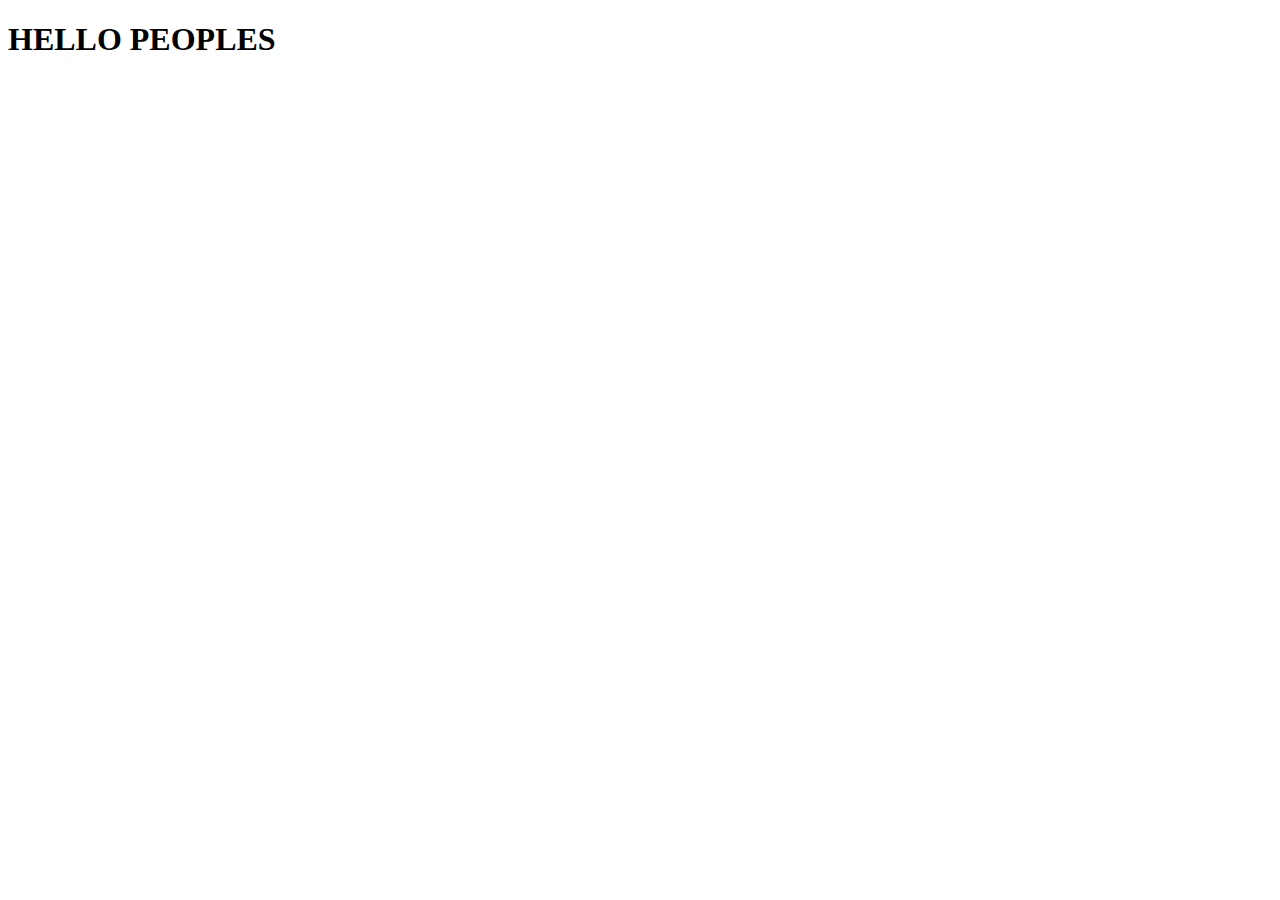
==== hardware.html @ d93e53a7 "nc" ====
<!--
To change this template use Tools | Templates.
-->
<!DOCTYPE HTML PUBLIC "-//W3C//DTD HTML 4.01 Transitional//EN" "http://www.w3.org/TR/html4/loose.dtd">
<html>
<head>
    <title></title>
</head>
<body>
<h1>HELLO PEOPLES</h1>
</body>
</html>
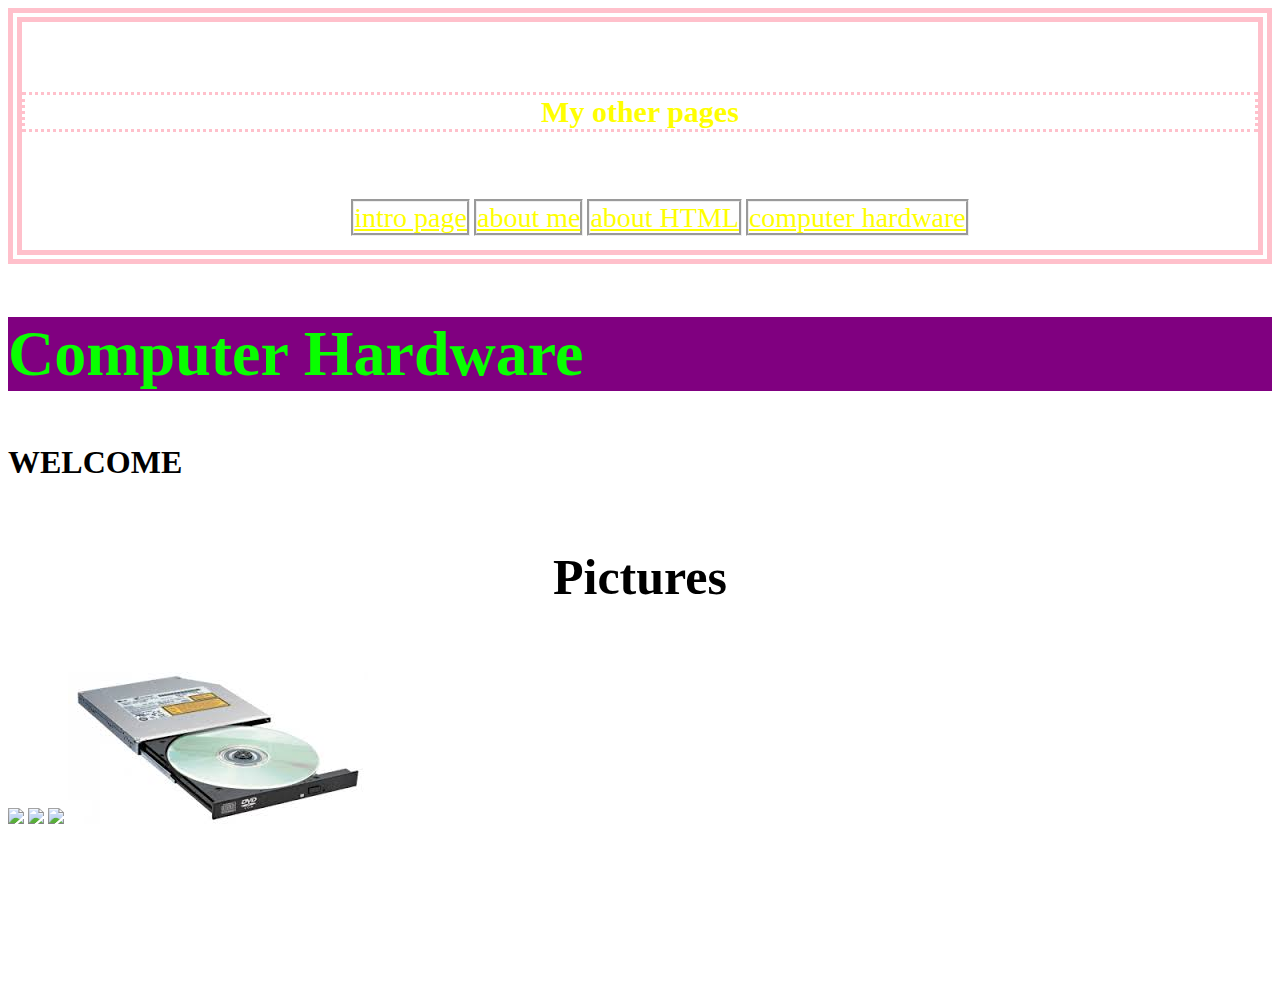
==== commit 6ed9ede1: "changed intro to index" ====
--- a/hardware.html
+++ b/hardware.html
@@ -4,9 +4,44 @@
 <!DOCTYPE HTML PUBLIC "-//W3C//DTD HTML 4.01 Transitional//EN" "http://www.w3.org/TR/html4/loose.dtd">
 <html>
 <head>
-    <title></title>
+    <title>HARDWARE</title>
+    <link rel="stylesheet" type="text/css" href="indexstyle.css">
+    <link rel="stylesheet" type="text/css" href="navbar.css">
 </head>
+    <style>
+        h4 {
+            color:black;
+            font-size:100px
+            text-align :center;
+        }
+        .text-hardware{
+            color:white;
+            font-size:23px;
+        }
+        
+        
+        
+    </style>
 <body>
-<h1>HELLO PEOPLES</h1>
+    <!-- My Nav Bar -->
+    <div  id="nav-bar">
+    <h6 id="other-pages" class="text"><strong>My other pages</strong></h6>
+    <ul>
+        <li><a href="index.html">intro page</a></li>
+        <li><a href="aboutme.html">about me</a></li>
+        <li><a href="htmlpage.html">about HTML</a></li>
+        <li><a href="hardware.html">computer hardware</a></li>
+    </ul>
+    </div>
+    <!-- end of Nav Bar -->
+    <h2>Computer Hardware</h2>
+<h1>WELCOME</h1>
+    <h4>Pictures</h4>
+    <img src="https://encrypted-tbn0.gstatic.com/images?q=tbn:ANd9GcT1vRunHLxPQ0Ub7gAhMuPCymJdoevAhtW2CAVgPkd9Iq1FlEUk">
+    <img src="https://encrypted-tbn1.gstatic.com/images?q=tbn:ANd9GcRn5jq5uEZsF_QDV4Bg4NWgc4NoileOhY71Aev2A1H6tp8c_swvkw">
+    <img src="https://encrypted-tbn0.gstatic.com/images?q=tbn:ANd9GcQY9hgIYEbu9lu5kgdtqiIjzxB3zDHyQHotXvSOQvgccozBkBUB">
+    <img src="[data-uri]">
+    <p class="text-hardware">On the first day of the second week of this session me and my partner took apart a laptop and put it back together. While doing this exersize we learned many things about the inner workings of a laptop and how many screws there are (hint) there are a lot.<br>
+    When we first started we took out the battery and the hard drive. After that was done we took apart the keyboard and removed the screen from the keyboard. Once that was removed we got into the inside of the computer and saw the mother board. Then we put it back together</p>
 </body>
 </html>--- a/indexstyle.css
+++ b/indexstyle.css
@@ -0,0 +1,43 @@
+/*
+    Document   : indexstyle.css
+    Created on : 2015-09-01 08:08 PM
+    Author     : nickc596
+    Description:
+    Purpose of the stylesheet follows.
+    To change this template use Tools | Templates.
+*/
+body{
+    background-image: url("https://encrypted-tbn0.gstatic.com/images?q=tbn:ANd9GcTf-49Ewge6TnWmQLNC-uNCefxZng09iWcaVj64uTD5L-Pgv7S8");
+background-size:2000px;
+    
+}
+h2 {
+    background-color :purple;
+    color :#08ff00;
+    font-size :4em;  
+}
+h3 {
+    color :orange; font-size :75px;
+}
+h4 {
+    color :red; font-size :50px;
+text-align:center;}
+h5 {
+    color :green; font-size :24px;}
+h6 {
+    color :blue; font-size :24px;}
+
+#purpose {color :red;}
+#overview {color :green;}
+.text {
+    color :black;
+font-size :25px;
+}
+#welcome {text-align :center;
+    
+}
+#other-pages
+
+div {
+    
+}
--- a/navbar.css
+++ b/navbar.css
@@ -0,0 +1,42 @@
+/*
+    Document   : navbar.css
+    Created on : 2015-09-03 04:39 PM
+    Author     : nickc596
+    Description:
+    Purpose of the stylesheet follows.
+    To change this template use Tools | Templates.
+*/
+
+#nav-bar li{
+    display:inline;
+    text-align:center;
+    font-size:28px;
+    border:groove;
+    color:pink;
+    
+}
+
+#nav-bar{
+    text-align:center;
+    border:double;
+    border-width:14px;
+    color:pink;
+    
+    
+    
+    
+}
+
+#nav-bar a{
+    
+    color:yellow;
+}
+
+#nav-bar h6{
+    text-align:center;
+    border:dotted;
+    color:yellow;
+    border-color:pink;
+    font-size:30px;
+    
+}